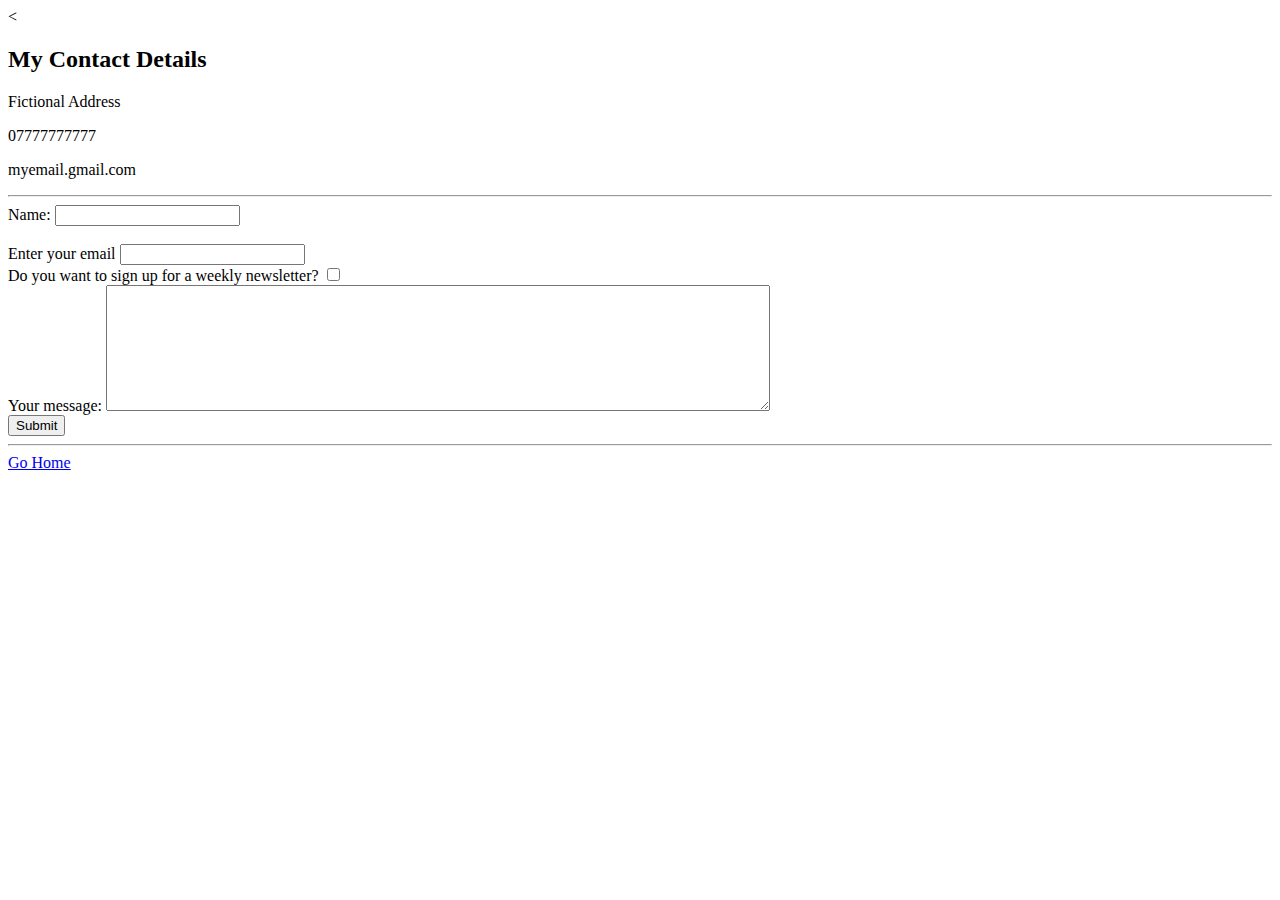
==== contact.html @ 5d90325c "Adding initial web files" ====
<!DOCTYPE html>
<html lang="en">
<head>
    <meta charset="UTF-8">
    <    
    <meta name="viewport" content="width=device-width, initial-scale=1.0">
    <title>Document</title>
</head>
<body>
    <h2>My Contact Details</h2>
    <p>Fictional Address</p>
    <p>07777777777</p>
    <p>myemail.gmail.com</p>
    <hr> 

    <form action="mailto:rhys.jones510@gmail.com" method="post" enctype="text/plain">
        <label for="Name">Name:</label>
        <input type ="text" name ="yourName"> <br><br> 

        <label for ="email">Enter your email</label>       
        <input type ="email" name="emailAddress"></input><br>

        <label>Do you want to sign up for a weekly newsletter?</label>
        <input type="checkbox" name="" value=""><br>
        <label>Your message:</label>
        <textarea name="yourMessage" rows="8" cols="80"></textarea><br>
        <input type ="submit"></input>         
    </form>

    <hr>
    <a href="CV.html">Go Home</a>      
</body>
</html>
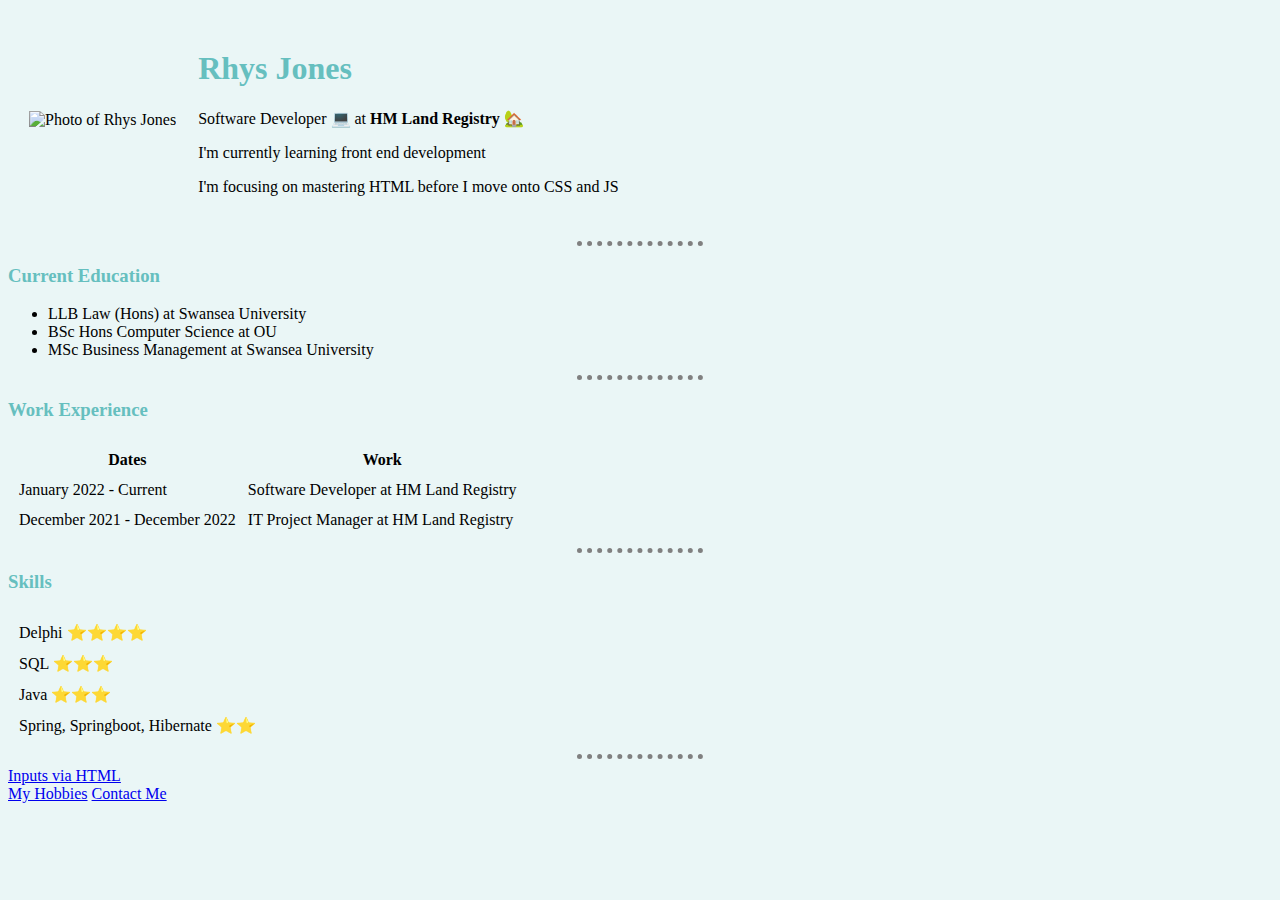
==== commit da2790ba: "Adding css link" ====
--- a/contact.html
+++ b/contact.html
@@ -1,33 +1,63 @@
 <!DOCTYPE html>
-<html lang="en">
-<head>
-    <meta charset="UTF-8">
-    <    
-    <meta name="viewport" content="width=device-width, initial-scale=1.0">
-    <title>Document</title>
-</head>
-<body>
-    <h2>My Contact Details</h2>
-    <p>Fictional Address</p>
-    <p>07777777777</p>
-    <p>myemail.gmail.com</p>
-    <hr> 
+<html lang = "en">
+    <head>
+        <meta charset="UTF-8">
+        <title>Rhys's Personal Site</title>
+        <link rel="stylesheet" href="css/styles.css">
+        <meta name="viewport" content="width=device-width, initial-scale=1.0" /> 
+    </head>
+    <body>
+        <table cellspacing ="20">
+            <tr>
+                <td><img src = "https://media.licdn.com/dms/image/C4D03AQHHO1VeQc7t8g/profile-displayphoto-shrink_400_400/0/1667924106460?e=1681344000&v=beta&t=LxIMLLeL73hlZM-V3cKtajGqvDlLYq_GbIw0Zpm9Ijo" alt ="Photo of Rhys Jones"></td>
+                <td><h1>Rhys Jones</h1>
+                <p>Software Developer 💻 at <strong>HM Land Registry 🏡</strong></p>
+                <p> I'm currently learning front end development</p>
+                <p> I'm focusing on mastering HTML before I move onto CSS and JS</p></td>
+            </tr>
+        </table>
+    
+        <hr>
+        <h3>Current Education</h3>
+        <ul>
+            <li>LLB Law (Hons) at Swansea University</li>
+            <li>BSc Hons Computer Science at OU</li>
+            <li>MSc Business Management at Swansea University</li>
+        </ul>
+        <hr>
+        <h3>Work Experience</h3>
+        <table cellspacing="10">
+            <thead>
+                <th>Dates</th>
+                <th>Work</th>
+            </thead>
+            <tbody>
+                <td>January 2022 - Current </td>
+                <td>Software Developer at HM Land Registry</td>
+            </tbody>
+            <tbody>
+                <td>December 2021 - December 2022 </td>
+                <td>IT Project Manager at HM Land Registry</td>
+            </tbody>
+        </table>
+        <hr>
 
-    <form action="mailto:rhys.jones510@gmail.com" method="post" enctype="text/plain">
-        <label for="Name">Name:</label>
-        <input type ="text" name ="yourName"> <br><br> 
+        <h3>Skills </h3>
+        <table cellspacing="10">
+            <tr><td>Delphi ⭐⭐⭐⭐</td></tr>
+            <tr><td>SQL ⭐⭐⭐</td></tr>            
+            <tr><td>Java ⭐⭐⭐</td></tr>
+            <tr><td>Spring, Springboot, Hibernate ⭐⭐ </td></tr>
+            </tr>
+        </table>
+        <hr>
+    </body>
+    <footer>
+        <a href ="inputs.html">Inputs via HTML</a><br>
+        <a href = "hobbies.html">My Hobbies</a>
+        <a href="contact.html">Contact Me</a> 
+        
+        <br>
+    </footer>
 
-        <label for ="email">Enter your email</label>       
-        <input type ="email" name="emailAddress"></input><br>
-
-        <label>Do you want to sign up for a weekly newsletter?</label>
-        <input type="checkbox" name="" value=""><br>
-        <label>Your message:</label>
-        <textarea name="yourMessage" rows="8" cols="80"></textarea><br>
-        <input type ="submit"></input>         
-    </form>
-
-    <hr>
-    <a href="CV.html">Go Home</a>      
-</body>
-</html>+</html>
--- a/css/styles.css
+++ b/css/styles.css
@@ -0,0 +1,27 @@
+/*************************TAG SELECTORS*****************************/
+body{
+    background-color: #EAF6F6;
+}
+
+hr{  
+    border-style: none; 
+    border-top-style: dotted;              
+    border-color: grey;
+    border-width: 5px;         
+    width: 10%;                
+}
+
+img{
+    height: 200px;
+    width: 200px;
+}
+
+h1{
+    color: #66BFBF;
+}
+
+h3{
+    color: #66BFBF;
+}
+
+/*************************CLASS SELECTORS*****************************/
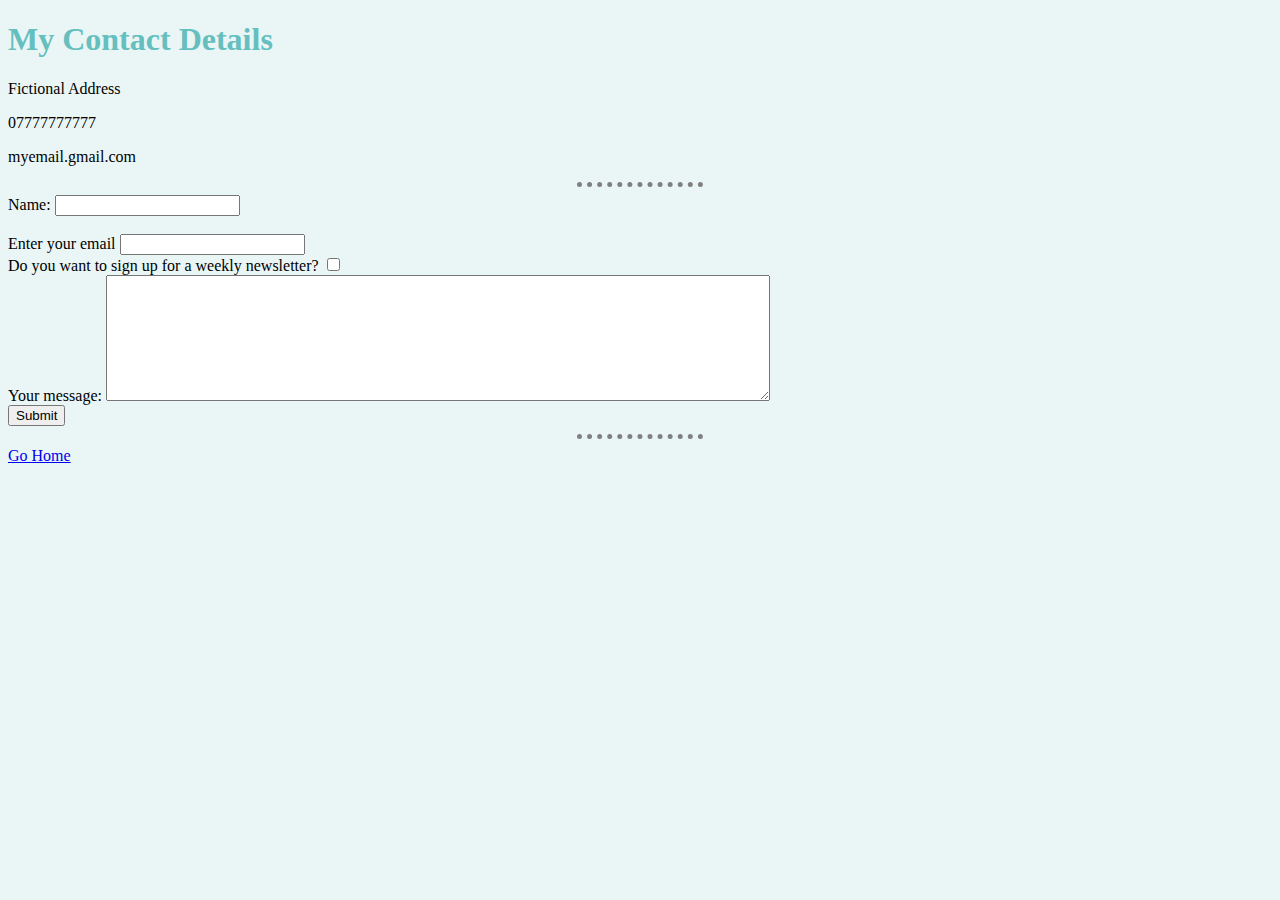
==== commit 43d1663e: "Adding CSS link" ====
--- a/contact.html
+++ b/contact.html
@@ -1,63 +1,33 @@
 <!DOCTYPE html>
-<html lang = "en">
-    <head>
-        <meta charset="UTF-8">
-        <title>Rhys's Personal Site</title>
-        <link rel="stylesheet" href="css/styles.css">
-        <meta name="viewport" content="width=device-width, initial-scale=1.0" /> 
-    </head>
-    <body>
-        <table cellspacing ="20">
-            <tr>
-                <td><img src = "https://media.licdn.com/dms/image/C4D03AQHHO1VeQc7t8g/profile-displayphoto-shrink_400_400/0/1667924106460?e=1681344000&v=beta&t=LxIMLLeL73hlZM-V3cKtajGqvDlLYq_GbIw0Zpm9Ijo" alt ="Photo of Rhys Jones"></td>
-                <td><h1>Rhys Jones</h1>
-                <p>Software Developer 💻 at <strong>HM Land Registry 🏡</strong></p>
-                <p> I'm currently learning front end development</p>
-                <p> I'm focusing on mastering HTML before I move onto CSS and JS</p></td>
-            </tr>
-        </table>
-    
-        <hr>
-        <h3>Current Education</h3>
-        <ul>
-            <li>LLB Law (Hons) at Swansea University</li>
-            <li>BSc Hons Computer Science at OU</li>
-            <li>MSc Business Management at Swansea University</li>
-        </ul>
-        <hr>
-        <h3>Work Experience</h3>
-        <table cellspacing="10">
-            <thead>
-                <th>Dates</th>
-                <th>Work</th>
-            </thead>
-            <tbody>
-                <td>January 2022 - Current </td>
-                <td>Software Developer at HM Land Registry</td>
-            </tbody>
-            <tbody>
-                <td>December 2021 - December 2022 </td>
-                <td>IT Project Manager at HM Land Registry</td>
-            </tbody>
-        </table>
-        <hr>
+<html lang="en">
+<head>
+    <meta charset="UTF-8">
+    <link rel="stylesheet" href="css/styles.css">
+    <meta name="viewport" content="width=device-width, initial-scale=1.0">
+    <title>Document</title>
+</head>
+<body>
+    <h1>My Contact Details</h1>
+    <p>Fictional Address</p>
+    <p>07777777777</p>
+    <p>myemail.gmail.com</p>
+    <hr> 
 
-        <h3>Skills </h3>
-        <table cellspacing="10">
-            <tr><td>Delphi ⭐⭐⭐⭐</td></tr>
-            <tr><td>SQL ⭐⭐⭐</td></tr>            
-            <tr><td>Java ⭐⭐⭐</td></tr>
-            <tr><td>Spring, Springboot, Hibernate ⭐⭐ </td></tr>
-            </tr>
-        </table>
-        <hr>
-    </body>
-    <footer>
-        <a href ="inputs.html">Inputs via HTML</a><br>
-        <a href = "hobbies.html">My Hobbies</a>
-        <a href="contact.html">Contact Me</a> 
-        
-        <br>
-    </footer>
+    <form action="mailto:rhys.jones510@gmail.com" method="post" enctype="text/plain">
+        <label for="Name">Name:</label>
+        <input type ="text" name ="yourName"> <br><br> 
 
+        <label for ="email">Enter your email</label>       
+        <input type ="email" name="emailAddress"></input><br>
+
+        <label>Do you want to sign up for a weekly newsletter?</label>
+        <input type="checkbox" name="" value=""><br>
+        <label>Your message:</label>
+        <textarea name="yourMessage" rows="8" cols="80"></textarea><br>
+        <input type ="submit"></input>         
+    </form>
+
+    <hr>
+    <a href="index.html">Go Home</a>      
+</body>
 </html>
